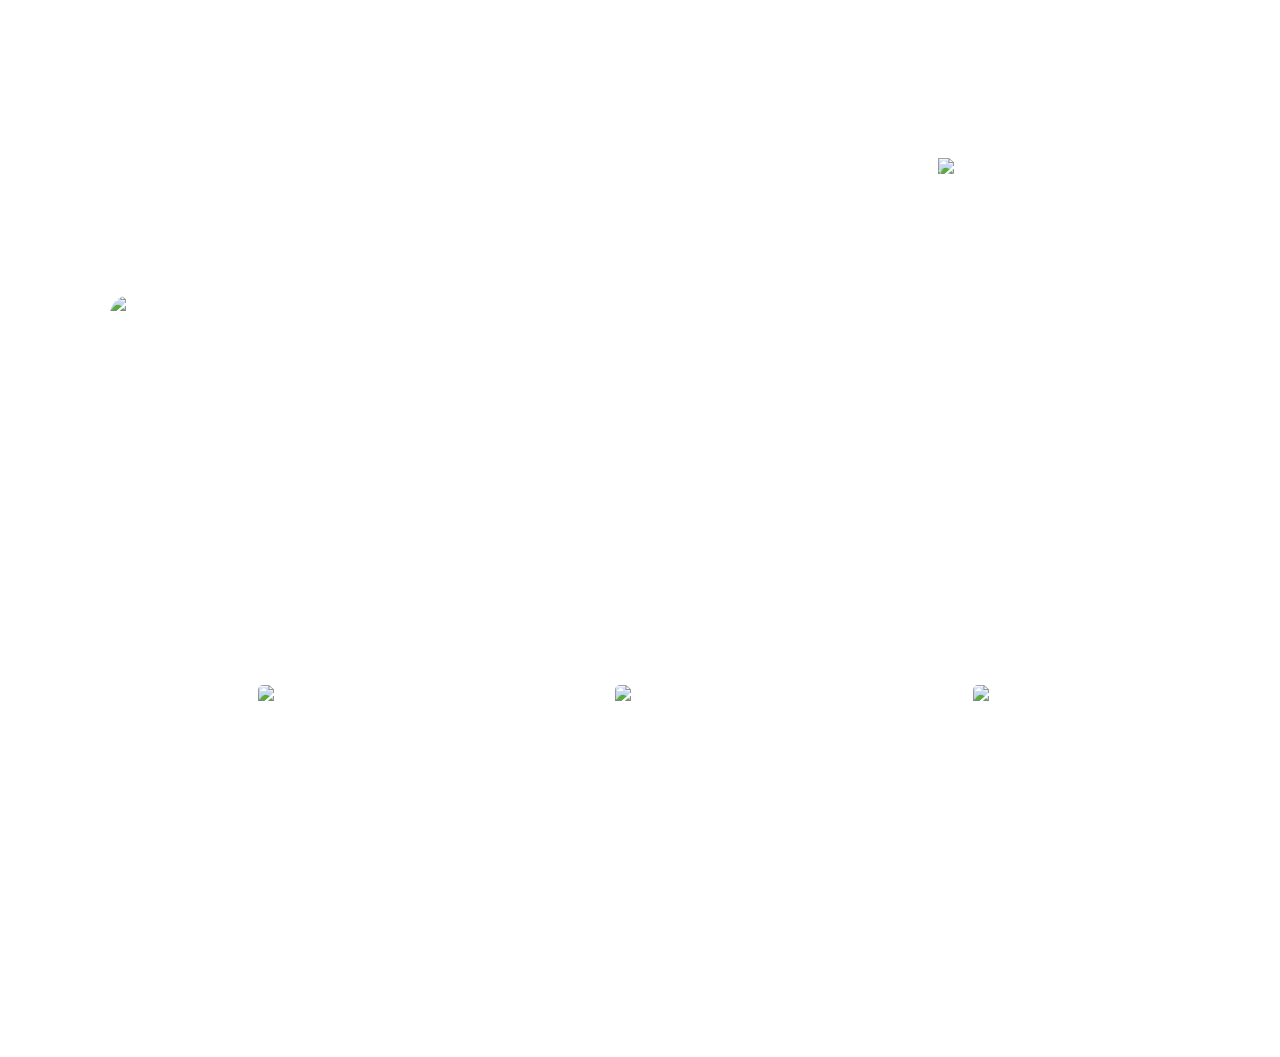
==== index.html @ 57860f09 "fixed typos in qualifications minor changes to index styling Added Service Page" ====
<!DOCTYPE html>
<html>
<link rel="stylesheet" href="https://cdnjs.cloudflare.com/ajax/libs/font-awesome/5.15.3/css/all.min.css">

<head>
    <link rel="stylesheet" href="mystyle.css">
</head>

<nav class="navbar">
    <ul>
        <li><a href="qualifications.html">Qualifications</a></li>
        <li><a href="service.html">Service</a></li>
        <li><a href="portfolio.html">Portfolio</a></li>
    </ul>
</nav>

<body>
    <div class="top">
        <h1>Nolan Williams</h1>
        <ul class="contact-list">
            <li>
                <div class="contact-item">
                    <p><span class="email-icon">✉</span>williamsnolan03@gmail.com</p>
                </div>

            </li>
            <li>
                <div class="contact-item">
                    <img src="pictures/LinkInLogo.png" alt="LinkedIn Logo" class="linkedin-icon">
                    <a href="https://www.linkedin.com/in/NolanW">LinkedIn</a>
                </div>

            </li>
        </ul>

    </div>
    <div class="about-me-section">

        <div class="about-me-content">
            <img src="pictures/headshot.jpg" alt="Nolan Williams" class="profile-image">
            <p>
                Welcome! I am a student at Texas A&M University and I am currently pursuing a
                Bachelors of Science in Computer Science. I have been learning how to code for
                about 4 years now. Last summer I was a Software Development Intern at Tyler Technologies
                and I am currently searching for an internship for Summer 2024.
            </p>
        </div>
    </div>
    <div class="projects-section">
        <h1>Projects</h1>
        <div class="projects-content">
            <div class="project-info">
                <img src="pictures/slack.png" alt="Slack Logo" class="project-icon">
                <h3>Slack Attendace App</h3>
                <p>A Slack application for planning events and keeping track of attendace.
                    At this time the app is not deployed, but I have plans for it to be completed
                    by the end of this year.
                </p>
            </div>
            <div class="project-info">
                <img src="pictures/cpu.png" alt="CPU Logo" class="project-icon">
                <h3>Y86 CPU</h3>
                <p>A fully function CPU made from scratch in Logisim.
                    The CPU is capable of running basic commands written in the 
                    Y86 Assembly language.
                </p>
            </div>
            <div class="project-info">
                <img src="pictures/cog.png" alt="Cog Icon" class="project-icon">
                <h3>Coming Soon</h3>
                <p>This section will have more information once I complete my next project.
                </p>
            </div>
        </div>
    </div>

</body>


</html>
---- mystyle.css ----
body {
    margin: 0px;
    padding: 0px;
    background-image: url('pictures/background.jpg');
    background-size: cover; 
    background-repeat: no-repeat;
    background-attachment: fixed; 
}


ul {
    list-style-type: none;
    padding: 0;
    margin: 0;
}

.navbar {
    background-color: rgba(255, 255, 255, 0.2);
    border-radius: 0 0 20px 20px;
    position: fixed; 
    width: 100%; 
    z-index: 1000;
    top:0;
}

.navbar ul {
    display: flex;
    justify-content: space-around;
    padding: 0;
}

.navbar li {
    margin: 0;
}

.navbar a {
    display: block;
    color: #fff; 
    text-align: center;
    padding: 15px 20px; 
    text-decoration: none;
    transition: background-color 0.5s ease; 
    font-size: 16px;
    color: rgba(255, 255, 255, 0.6);
}

.navbar a:hover {
    background-color: rgba(255, 255, 255, 0.4); 
}

.top {
    display: flex;
    justify-content: space-between;
    align-items: center;
    margin: 45px;
    margin-bottom: 20px;
}

.top h1 {  
    margin-left: 45px;
    font-size: 84px;
    color: rgba(255, 255, 255, 0.659)
}

.contact-list {
    font-size: 16px;
    color: rgba(255, 255, 255, 0.4);
    list-style: none;
    padding: 15px;
    vertical-align: middle;
    margin-right: 75px;
    line-height: 4px;
}
.email-icon {
    font-size: 16px;
    margin-right: 5px; 
}
.linkedin-icon
{
    height: 20px;
    width: 20px;
    margin-right: 0px;  
}
.contact-item{
    display: flex;
    align-items: center;
}

.contact-list a {
    color: rgba(255, 255, 255, 0.4);
    text-decoration: none; 
    font-size: 16px;
}

.contact-list a:hover {
    color: blue; 
    text-decoration: underline; 
}

.about-me-section {
    justify-content: space-around;
    margin: 45px;
    margin-top: 0px;
    margin-bottom: 0px;
    padding: 20px;
    border-radius: 20px;
    text-align: center;
    font-size: 18px;
    color: rgba(255, 255, 255, 0.659)
}
.about-me-content {
    display: flex;
    align-items: center;
    margin: 45px;
    margin-top: 0px;
    margin-bottom: 0px;
 
}
.profile-image {
    width: 175px;
    height: 200px;
    margin-right: 20px;
    border-radius: 20px;
    float: right;
}

.projects-section {
    justify-content: space-around;
    margin: 45px;
    margin-top: 20px;
    padding: 20px;
    text-align: center;
}
.projects-section h1{
    font-size: 36px;
    color: rgba(255, 255, 255, 0.659)
}
.projects-content{
    display: flex;
    justify-content: space-evenly;
}
.project-info
{
    color: rgba(255, 255, 255, 0.659);
    display: flex;
    flex-direction: column;
    align-items: center;
    background-color: rgba(255, 255, 255, 0.1);
    padding: 20px;
    border-radius: 20px;
    margin: 20px;
    width: 200px;

}
.project-icon{
    width: 50px;
    height: 50px;
    border-radius: 5px;
    float: right;
}


.qualifications-title{
    text-align: center;
    font-size: 48px;
    color: rgba(255, 255, 255, 0.659);
    margin-bottom: 0px;
}
.pdf-container{
    margin: 150px;
    margin-top: 0px;
    margin-bottom: 10px;
    display:flex;
    align-items: center;
}
.skill-section{
    margin: 10%;
    margin-bottom: 0px;
    margin-top: 0px;
    display: flex;
    align-items: top;
}
.skill-section h2{
    color: rgba(255, 255, 255, 0.659);
    font-size: 54px;
    display: flex;
    margin-right:20%;
}
.skill-list {
    text-align: center;
    margin:5%;
    font-size: 20px;
    color: rgba(255, 255, 255, 0.659);
}

.interests-section{
    margin: 10%;
    margin-bottom: 0px;
    margin-top: 0px;
    display: flex;
    align-items: center;
}
.interests-section h2{
    color: rgba(255, 255, 255, 0.659);
    font-size: 54px;
    display: flex;
    margin-right: 20%;
}
.interests-list {
    text-align: center;
    margin:5%;
    font-size: 20px;
    color: rgba(255, 255, 255, 0.659);
}


.service-item{
    display: flex;
    justify-content:space-around;
    margin-top: 0px;
    margin-bottom: 0px;
    align-items: center;
    
}
.service-item p{
    margin-left: 5%;
    margin-right: 10%;
    color: rgba(255, 255, 255, 0.659);
    font-size: 15px;
    width: 40%;
    text-align: center;
}
.service-item h2{
    color: rgba(255, 255, 255, 0.659);
    font-size: 54px;
    margin-left: 35px;
    width:15%
}
.service-picture{
    margin-left:10%;
    height: 10%;
    width: 10%;
}
.image-link {
    text-decoration: none;
    display: inline-block; 
    position: relative;
  }
  
  .image-link::after {
    content: ""; 
    position: absolute; 
    top: 0;
    left: 0;
    right: 0;
    bottom: 0;
    background-color: rgba(255, 255, 255, 0); 
    z-index: -1;
    opacity: 0; 
    transition: opacity 0.3s ease; 
  }
  
  .image-link:hover::after {
    background-color: rgba(255, 255, 255, 0.3); 
    opacity: 1; 
  }
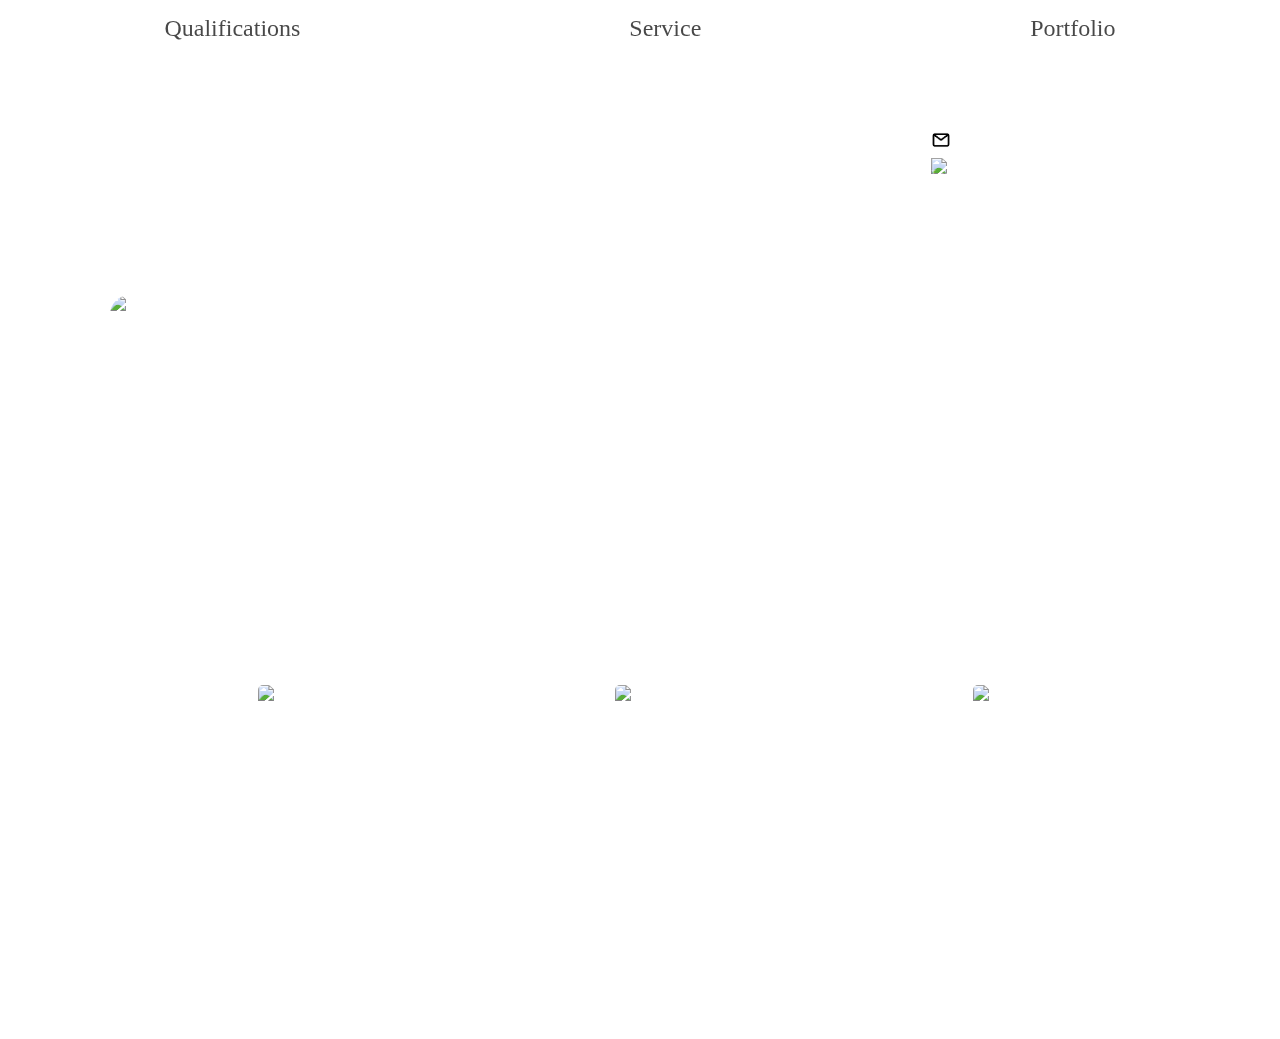
==== commit edf21a7e: "Fixed email Icon" ====
--- a/index.html
+++ b/index.html
@@ -20,7 +20,7 @@
         <ul class="contact-list">
             <li>
                 <div class="contact-item">
-                    <p><span class="email-icon">✉</span>williamsnolan03@gmail.com</p>
+                    <img src="pictures/emailIcon.png" alt="Email Icon" class="linkedin-icon"><p>williamsnolan03@gmail.com</p>
                 </div>
 
             </li>
@@ -52,9 +52,10 @@
             <div class="project-info">
                 <img src="pictures/slack.png" alt="Slack Logo" class="project-icon">
                 <h3>Slack Attendace App</h3>
-                <p>A Slack application for planning events and keeping track of attendace.
-                    At this time the app is not deployed, but I have plans for it to be completed
-                    by the end of this year.
+                <p>A Slack application for planning events and keeping track of attendance.
+                    Users can easily create events and mark their attendance all within
+                    Slack.
+
                 </p>
             </div>
             <div class="project-info">
--- a/mystyle.css
+++ b/mystyle.css
@@ -15,7 +15,7 @@
 }
 
 .navbar {
-    background-color: rgba(255, 255, 255, 0.2);
+    background-color: rgba(255, 255, 255, 0.75);
     border-radius: 0 0 20px 20px;
     position: fixed; 
     width: 100%; 
@@ -27,10 +27,12 @@
     display: flex;
     justify-content: space-around;
     padding: 0;
+
 }
 
 .navbar li {
     margin: 0;
+
 }
 
 .navbar a {
@@ -40,8 +42,8 @@
     padding: 15px 20px; 
     text-decoration: none;
     transition: background-color 0.5s ease; 
-    font-size: 16px;
-    color: rgba(255, 255, 255, 0.6);
+    font-size: 24px;
+    color: rgba(26, 26, 26, 0.8);
 }
 
 .navbar a:hover {
@@ -53,6 +55,7 @@
     justify-content: space-between;
     align-items: center;
     margin: 45px;
+    margin-left: 10%;
     margin-bottom: 20px;
 }
 
@@ -71,15 +74,12 @@
     margin-right: 75px;
     line-height: 4px;
 }
-.email-icon {
-    font-size: 16px;
-    margin-right: 5px; 
-}
+
 .linkedin-icon
 {
     height: 20px;
     width: 20px;
-    margin-right: 0px;  
+    margin-right: 5px;  
 }
 .contact-item{
     display: flex;
@@ -265,3 +265,32 @@
     opacity: 1; 
   }
   
+
+
+.portfolio-item{
+    display: flex;
+    justify-content:space-around;
+    margin-top: 0px;
+    margin-bottom: 0px;
+    align-items: center;
+    
+}
+.portfolio-item p{
+    margin-left: 5%;
+    margin-right: 10%;
+    color: rgba(255, 255, 255, 0.659);
+    font-size: 15px;
+    width: 40%;
+    text-align: center;
+}
+.portfolio-item h2{
+    color: rgba(255, 255, 255, 0.659);
+    font-size: 36px;
+    margin-left: 35px;
+    width:15%
+}
+.portfolio-picture{
+    margin-left:10%;
+    height: 8%;
+    width: 8%;
+}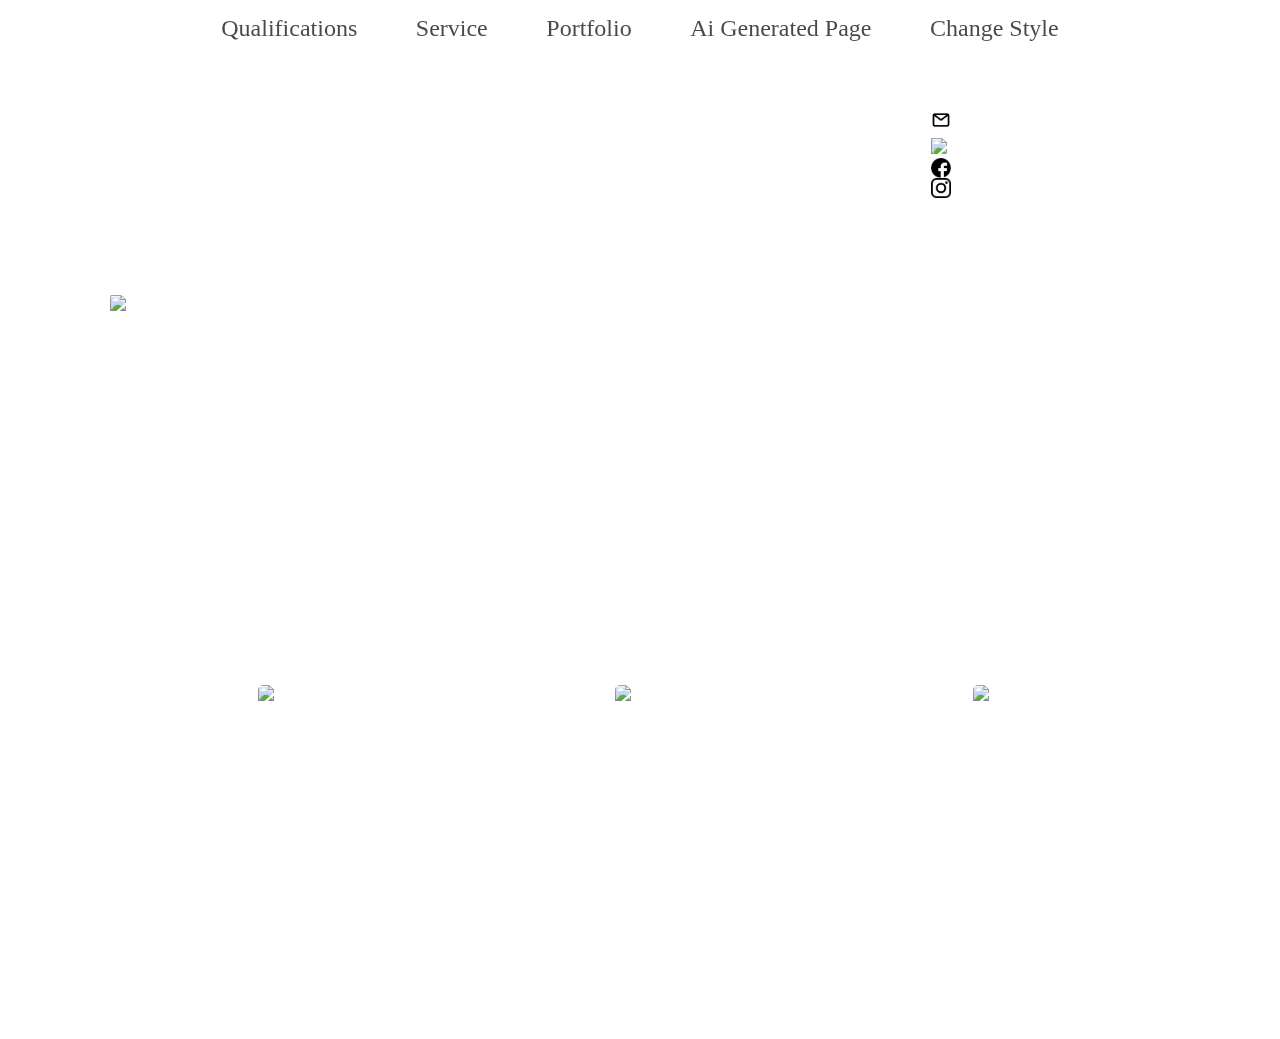
==== commit 03464e92: "Added toggle button redid paragraphs added new contact info minor tweaks all around" ====
--- a/index.html
+++ b/index.html
@@ -3,24 +3,31 @@
 <link rel="stylesheet" href="https://cdnjs.cloudflare.com/ajax/libs/font-awesome/5.15.3/css/all.min.css">
 
 <head>
-    <link rel="stylesheet" href="mystyle.css">
+    <link id="cssLink" rel="stylesheet" href="mystyle.css">
 </head>
 
-<nav class="navbar">
-    <ul>
-        <li><a href="qualifications.html">Qualifications</a></li>
-        <li><a href="service.html">Service</a></li>
-        <li><a href="portfolio.html">Portfolio</a></li>
-    </ul>
-</nav>
+
 
 <body>
+    <nav class="navbar">
+        <ul>
+            <li><a href="qualifications.html">Qualifications</a></li>
+            <li><a href="service.html">Service</a></li>
+            <li><a href="portfolio.html">Portfolio</a></li>
+            <li><a href="chatGPT.html">Ai Generated Page</a></li>
+            <li>
+                <a id="changeCSSButton" onclick="changeCSS()">Change Style</a>
+                <script src="functions.js"></script>
+            </li>
+        </ul>
+    </nav>
     <div class="top">
         <h1>Nolan Williams</h1>
         <ul class="contact-list">
             <li>
                 <div class="contact-item">
-                    <img src="pictures/emailIcon.png" alt="Email Icon" class="linkedin-icon"><p>williamsnolan03@gmail.com</p>
+                    <img src="pictures/emailIcon.png" alt="Email Icon" class="linkedin-icon">
+                    <p>williamsnolan03@gmail.com</p>
                 </div>
 
             </li>
@@ -29,7 +36,18 @@
                     <img src="pictures/LinkInLogo.png" alt="LinkedIn Logo" class="linkedin-icon">
                     <a href="https://www.linkedin.com/in/NolanW">LinkedIn</a>
                 </div>
-
+            </li>
+            <li>
+                <div class="contact-item">
+                    <img src="pictures/fbLogo.png" alt="LinkedIn Logo" class="linkedin-icon">
+                    <a href="https://www.facebook.com/profile.php?id=100085826809961">Facebook</a>
+                </div>
+            </li>
+            <li>
+                <div class="contact-item">
+                    <img src="pictures/igLogo.png" alt="LinkedIn Logo" class="linkedin-icon">
+                    <a href="https://www.instagram.com/nolan.williams2/">Instagram</a>
+                </div>
             </li>
         </ul>
 
@@ -39,10 +57,15 @@
         <div class="about-me-content">
             <img src="pictures/headshot.jpg" alt="Nolan Williams" class="profile-image">
             <p>
-                Welcome! I am a student at Texas A&M University and I am currently pursuing a
-                Bachelors of Science in Computer Science. I have been learning how to code for
-                about 4 years now. Last summer I was a Software Development Intern at Tyler Technologies
-                and I am currently searching for an internship for Summer 2024.
+                Welcome! My name is Nolan Williams and I am a Junior at Texas A&M from Plano, TX. I am currently
+                pursuing a Bachelors of Science in Computer Science. I have been working on various projects since
+                highschool and you can check out a few of my large projects in the ‘Portfolio’ section. You can read
+                more about my technical qualifications in the ‘Qualifications’ page, which includes my resume, skills,
+                and areas of interest. Outside of projects and coursework, I enjoy being involved at my university. I
+                have been involved with three main organizations, which you can learn more about in the ‘Service’ page.
+                Some of my personal hobbies include Golf, Spikeball, Guitar Hero, Poker, and working out. Thank you for
+                taking the time to check out my website! I am currently searching for Software Development Internships
+                for Summer 2024. If you think that I may be a good fit please feel free to contact me!
             </p>
         </div>
     </div>
@@ -62,7 +85,7 @@
                 <img src="pictures/cpu.png" alt="CPU Logo" class="project-icon">
                 <h3>Y86 CPU</h3>
                 <p>A fully function CPU made from scratch in Logisim.
-                    The CPU is capable of running basic commands written in the 
+                    The CPU is capable of running basic commands written in the
                     Y86 Assembly language.
                 </p>
             </div>
--- a/mystyle.css
+++ b/mystyle.css
@@ -2,9 +2,9 @@
     margin: 0px;
     padding: 0px;
     background-image: url('pictures/background.jpg');
-    background-size: cover; 
+    background-size: cover;
     background-repeat: no-repeat;
-    background-attachment: fixed; 
+    background-attachment: fixed;
 }
 
 
@@ -17,10 +17,12 @@
 .navbar {
     background-color: rgba(255, 255, 255, 0.75);
     border-radius: 0 0 20px 20px;
-    position: fixed; 
-    width: 100%; 
+    position: fixed;
+    width: 70%;
+    margin-left: 15%;
+    margin-right: 15%;
     z-index: 1000;
-    top:0;
+    top: 0;
 }
 
 .navbar ul {
@@ -37,17 +39,17 @@
 
 .navbar a {
     display: block;
-    color: #fff; 
-    text-align: center;
-    padding: 15px 20px; 
+    color: #fff;
+    text-align: center;
+    padding: 15px 20px;
     text-decoration: none;
-    transition: background-color 0.5s ease; 
+    transition: background-color 0.5s ease;
     font-size: 24px;
     color: rgba(26, 26, 26, 0.8);
 }
 
 .navbar a:hover {
-    background-color: rgba(255, 255, 255, 0.4); 
+    background-color: rgba(255, 255, 255, 0.4);
 }
 
 .top {
@@ -59,7 +61,7 @@
     margin-bottom: 20px;
 }
 
-.top h1 {  
+.top h1 {
     margin-left: 45px;
     font-size: 84px;
     color: rgba(255, 255, 255, 0.659)
@@ -75,26 +77,26 @@
     line-height: 4px;
 }
 
-.linkedin-icon
-{
+.linkedin-icon {
     height: 20px;
     width: 20px;
-    margin-right: 5px;  
-}
-.contact-item{
+    margin-right: 5px;
+}
+
+.contact-item {
     display: flex;
     align-items: center;
 }
 
 .contact-list a {
     color: rgba(255, 255, 255, 0.4);
-    text-decoration: none; 
+    text-decoration: none;
     font-size: 16px;
 }
 
 .contact-list a:hover {
-    color: blue; 
-    text-decoration: underline; 
+    color: blue;
+    text-decoration: underline;
 }
 
 .about-me-section {
@@ -108,19 +110,21 @@
     font-size: 18px;
     color: rgba(255, 255, 255, 0.659)
 }
+
 .about-me-content {
     display: flex;
     align-items: center;
     margin: 45px;
     margin-top: 0px;
     margin-bottom: 0px;
- 
-}
+
+}
+
 .profile-image {
     width: 175px;
     height: 200px;
     margin-right: 20px;
-    border-radius: 20px;
+    border-radius: 2%;
     float: right;
 }
 
@@ -131,16 +135,18 @@
     padding: 20px;
     text-align: center;
 }
-.projects-section h1{
+
+.projects-section h1 {
     font-size: 36px;
     color: rgba(255, 255, 255, 0.659)
 }
-.projects-content{
+
+.projects-content {
     display: flex;
     justify-content: space-evenly;
 }
-.project-info
-{
+
+.project-info {
     color: rgba(255, 255, 255, 0.659);
     display: flex;
     flex-direction: column;
@@ -152,7 +158,8 @@
     width: 200px;
 
 }
-.project-icon{
+
+.project-icon {
     width: 50px;
     height: 50px;
     border-radius: 5px;
@@ -160,137 +167,156 @@
 }
 
 
-.qualifications-title{
+.qualifications-title {
     text-align: center;
     font-size: 48px;
     color: rgba(255, 255, 255, 0.659);
     margin-bottom: 0px;
 }
-.pdf-container{
+
+.pdf-container {
     margin: 150px;
     margin-top: 0px;
     margin-bottom: 10px;
-    display:flex;
-    align-items: center;
-}
-.skill-section{
+    display: flex;
+    align-items: center;
+}
+
+.skill-section {
     margin: 10%;
     margin-bottom: 0px;
     margin-top: 0px;
     display: flex;
     align-items: top;
 }
-.skill-section h2{
+
+.skill-section h2 {
     color: rgba(255, 255, 255, 0.659);
     font-size: 54px;
     display: flex;
-    margin-right:20%;
-}
+    margin-right: 20%;
+}
+
 .skill-list {
     text-align: center;
-    margin:5%;
+    margin: 5%;
     font-size: 20px;
     color: rgba(255, 255, 255, 0.659);
 }
 
-.interests-section{
+.interests-section {
     margin: 10%;
     margin-bottom: 0px;
     margin-top: 0px;
     display: flex;
     align-items: center;
 }
-.interests-section h2{
+
+.interests-section h2 {
     color: rgba(255, 255, 255, 0.659);
     font-size: 54px;
     display: flex;
     margin-right: 20%;
 }
+
 .interests-list {
     text-align: center;
-    margin:5%;
+    margin: 5%;
     font-size: 20px;
     color: rgba(255, 255, 255, 0.659);
 }
 
 
-.service-item{
-    display: flex;
-    justify-content:space-around;
-    margin-top: 0px;
-    margin-bottom: 0px;
-    align-items: center;
-    
-}
-.service-item p{
+.service-item {
+    display: flex;
+    justify-content: space-around;
+    margin-top: 15px;
+    margin-bottom: 15px;
+    align-items: center;
+
+}
+
+.service-item p {
     margin-left: 5%;
     margin-right: 10%;
     color: rgba(255, 255, 255, 0.659);
-    font-size: 15px;
-    width: 40%;
-    text-align: center;
-}
-.service-item h2{
+    font-size: 18px;
+    width: 60%;
+    text-align: center;
+}
+
+.service-item h2 {
     color: rgba(255, 255, 255, 0.659);
     font-size: 54px;
     margin-left: 35px;
-    width:15%
-}
-.service-picture{
-    margin-left:10%;
+    width: 15%
+}
+
+.service-picture {
+    margin-left: 10%;
     height: 10%;
     width: 10%;
 }
+
 .image-link {
     text-decoration: none;
-    display: inline-block; 
+    display: inline-block;
     position: relative;
-  }
-  
-  .image-link::after {
-    content: ""; 
-    position: absolute; 
+    height: fit-content;
+    width: fit-content;
+}
+
+.image-link::after {
+    content: "";
+    position: absolute;
     top: 0;
     left: 0;
     right: 0;
     bottom: 0;
-    background-color: rgba(255, 255, 255, 0); 
+    background-color: rgba(255, 255, 255, 0);
     z-index: -1;
-    opacity: 0; 
-    transition: opacity 0.3s ease; 
-  }
-  
-  .image-link:hover::after {
-    background-color: rgba(255, 255, 255, 0.3); 
-    opacity: 1; 
-  }
-  
-
-
-.portfolio-item{
-    display: flex;
-    justify-content:space-around;
-    margin-top: 0px;
-    margin-bottom: 0px;
-    align-items: center;
-    
-}
-.portfolio-item p{
+    opacity: 0;
+    transition: opacity 0.3s ease;
+}
+
+.image-link:hover::after {
+    background-color: rgba(255, 255, 255, 0.3);
+    opacity: 1;
+}
+
+
+
+.portfolio-item {
+    display: flex;
+    justify-content: space-around;
+    margin-top: 0px;
+    margin-bottom: 0px;
+    align-items: center;
+
+}
+
+.portfolio-item p {
     margin-left: 5%;
     margin-right: 10%;
     color: rgba(255, 255, 255, 0.659);
-    font-size: 15px;
+    font-size: 18px;
     width: 40%;
     text-align: center;
 }
-.portfolio-item h2{
+
+.portfolio-item h2 {
     color: rgba(255, 255, 255, 0.659);
     font-size: 36px;
     margin-left: 35px;
-    width:15%
-}
-.portfolio-picture{
-    margin-left:10%;
+    width: 15%
+}
+
+.portfolio-picture {
+    margin-left: 10%;
     height: 8%;
     width: 8%;
+}
+
+a {
+    text-decoration: none;
 }